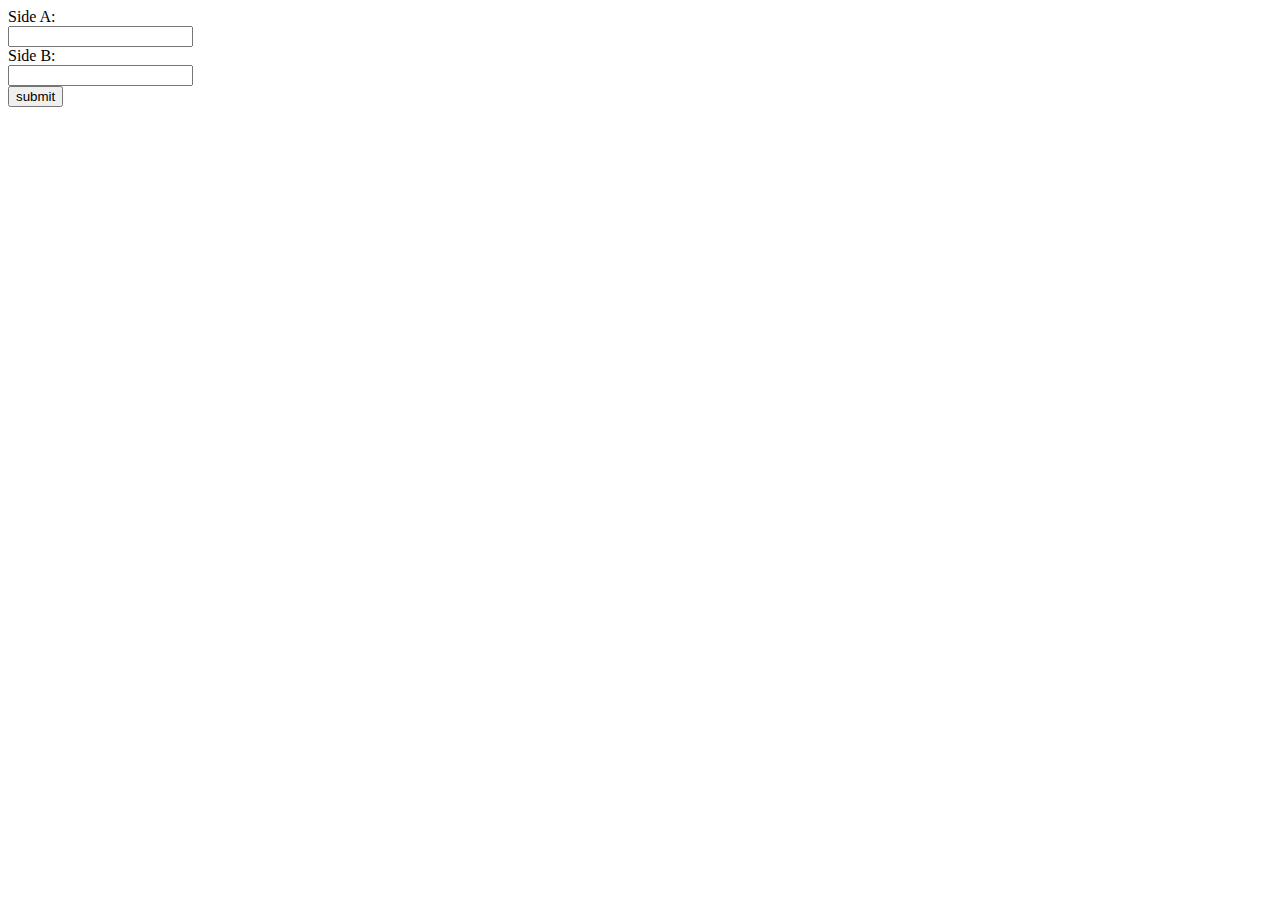
==== index.html @ 91be60e1 "Initial JS Sandbox Commit" ====
<!DOCTYPE html>
<html lang="en">
<head>
    <meta charset="UTF-8">
    <meta name="viewport" content="width=device-width, initial-scale=1.0">
    <title>Document</title>
</head>
<body>

    <label id="aLabel">Side A:</label><br>
    <input type="text" id="aTextBox"><br>
    <label id="bLabel">Side B:</label><br>
    <input type="text" id="bTextBox"><br>
    <button type="button" id="submitButton">submit</button><br>
    <label id="cLabel"></label><br>
   
    <script src="index.js"></script>
</body>
</html>
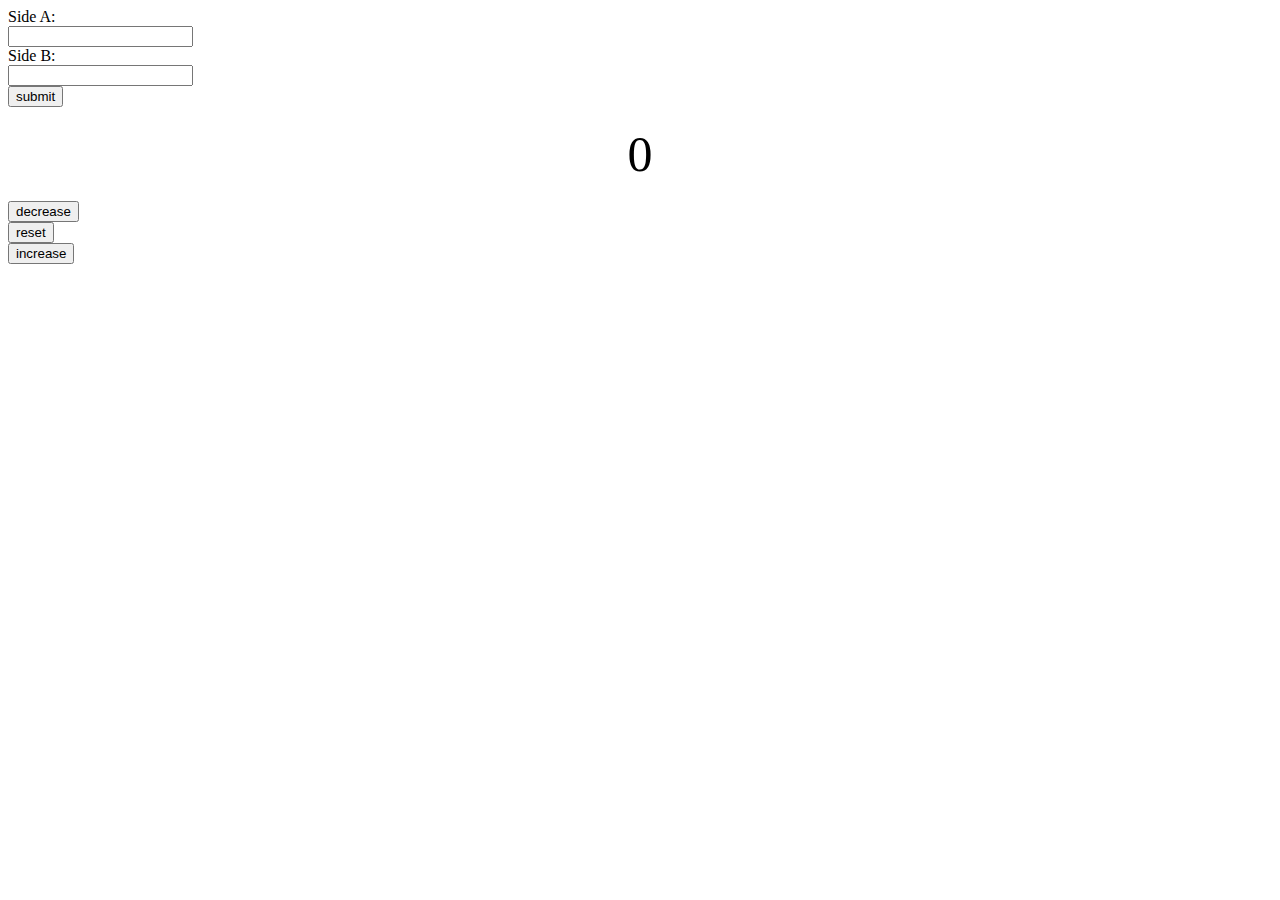
==== commit b9ff67b1: "Javascript Sandbox" ====
--- a/index.html
+++ b/index.html
@@ -4,6 +4,7 @@
     <meta charset="UTF-8">
     <meta name="viewport" content="width=device-width, initial-scale=1.0">
     <title>Document</title>
+    <link rel="stylesheet" href="style.css">
 </head>
 <body>
 
@@ -13,7 +14,12 @@
     <input type="text" id="bTextBox"><br>
     <button type="button" id="submitButton">submit</button><br>
     <label id="cLabel"></label><br>
-   
+
+    <label id="countLabel">0</label><br>
+    <button id="decreaseBtn">decrease</button><br>
+    <button id="resetBtn">reset</button><br>
+    <button id="increaseBtn">increase</button><br>
+    
     <script src="index.js"></script>
 </body>
 </html>--- a/style.css
+++ b/style.css
@@ -0,0 +1,5 @@
+#countLabel {
+    display:block;
+    text-align: center;
+    font-size: 50px;
+}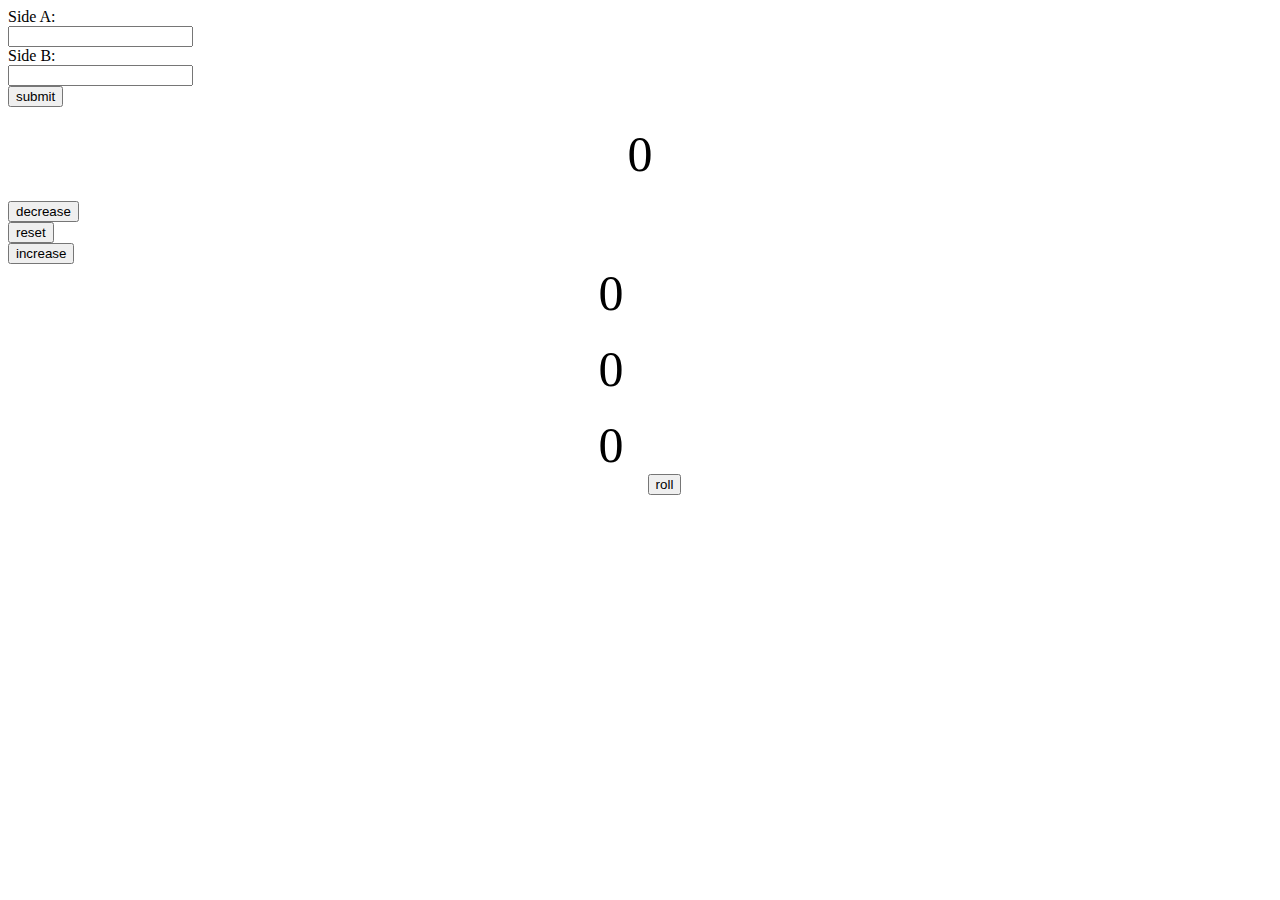
==== commit f36a353c: "Add RNG simu for 20 sided dice in sandbox" ====
--- a/index.html
+++ b/index.html
@@ -19,7 +19,15 @@
     <button id="decreaseBtn">decrease</button><br>
     <button id="resetBtn">reset</button><br>
     <button id="increaseBtn">increase</button><br>
-    
+<div id="container">
+    <div id="labels">
+    <label id="xLabel">0</label><br>
+    <label id="yLabel">0</label><br>
+    <label id="zLabel">0</label><br>
+</div>
+    <button type="button" id="rollButton">roll</button><br>
+   
+</div>
     <script src="index.js"></script>
 </body>
 </html>--- a/style.css
+++ b/style.css
@@ -1,5 +1,19 @@
-#countLabel {
+#countLabel, #xLabel, #yLabel, #zLabel {
     display:block;
     text-align: center;
     font-size: 50px;
+}
+
+#container {
+    text-align: center; /* Center-aligns its children */
+}
+
+#labels {
+    display: inline-block; /* Makes labels behave as inline block */
+    margin-right: 20px; /* Adjust this value as needed */
+}
+
+#rollButton {
+    display: inline-block; /* Makes button behave as inline block */
+    vertical-align: middle; /* Vertically aligns button relative to labels */
 }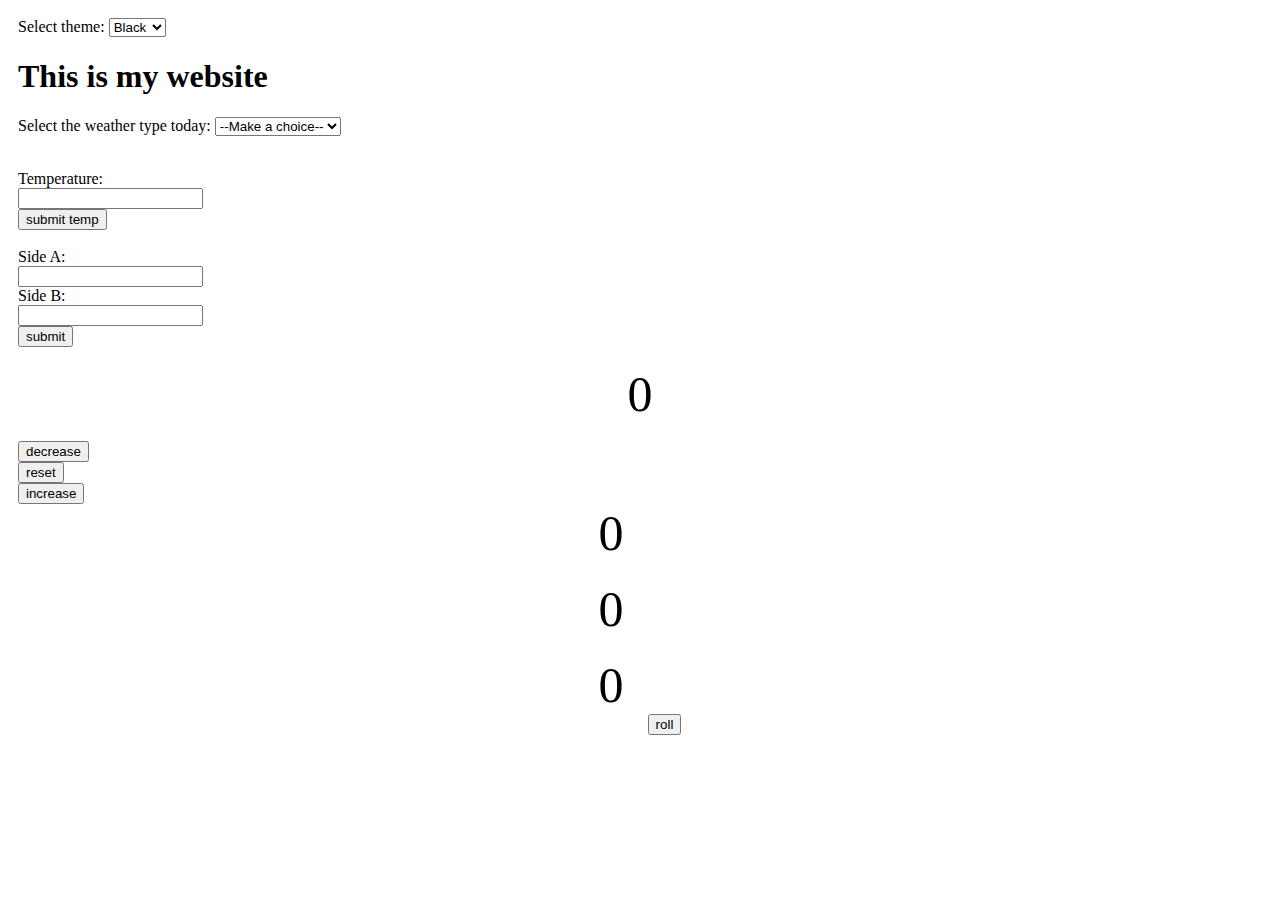
==== commit 0d908cff: "Add simple theme changer, add weather selector" ====
--- a/index.html
+++ b/index.html
@@ -7,6 +7,30 @@
     <link rel="stylesheet" href="style.css">
 </head>
 <body>
+    <label for="theme">Select theme: </label>
+    <select id="themeSelect">
+        <option value="black">Black</option>
+        <option value="white">White</option>
+      </select>
+    
+    <h1>This is my website</h1>
+
+    <label for="weather">Select the weather type today: </label>
+    <select id="weather">
+      <option value="">--Make a choice--</option>
+      <option value="sunny">Sunny</option>
+      <option value="rainy">Rainy</option>
+      <option value="snowing">Snowing</option>
+      <option value="overcast">Overcast</option>
+    </select>
+    
+    <p></p>
+    <br>
+    <label id="temperature">Temperature:</label><br>
+    <input type="text" id="tempBox"><br>
+    <button type="button" id="tempButton">submit temp</button><br>
+    <label id="cLabel"></label><br>
+   
 
     <label id="aLabel">Side A:</label><br>
     <input type="text" id="aTextBox"><br>
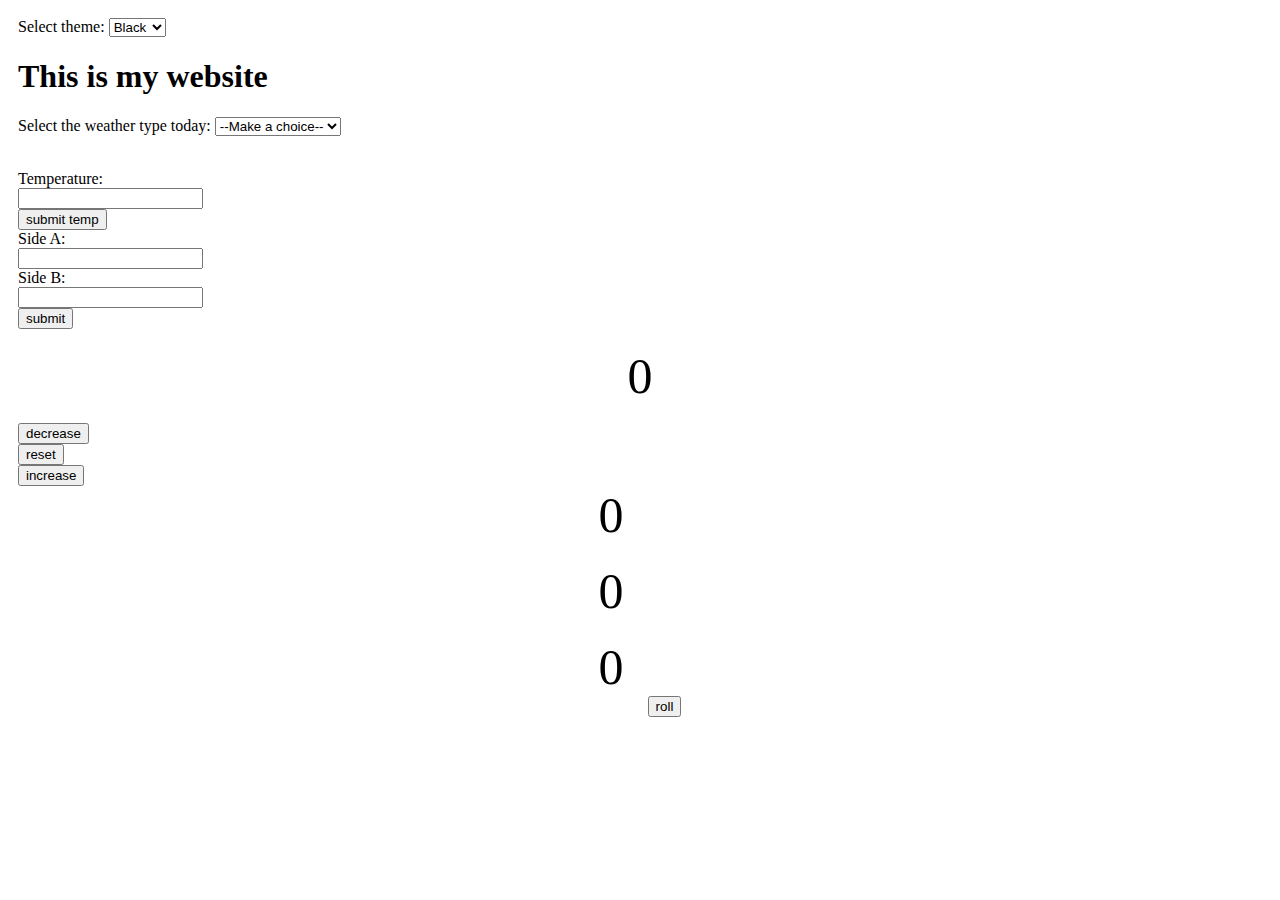
==== commit 772c7963: "Fix more code issues in sandbox" ====
--- a/index.html
+++ b/index.html
@@ -7,7 +7,7 @@
     <link rel="stylesheet" href="style.css">
 </head>
 <body>
-    <label for="theme">Select theme: </label>
+    <label for="themeSelect">Select theme: </label>
     <select id="themeSelect">
         <option value="black">Black</option>
         <option value="white">White</option>
@@ -29,7 +29,7 @@
     <label id="temperature">Temperature:</label><br>
     <input type="text" id="tempBox"><br>
     <button type="button" id="tempButton">submit temp</button><br>
-    <label id="cLabel"></label><br>
+    
    
 
     <label id="aLabel">Side A:</label><br>
